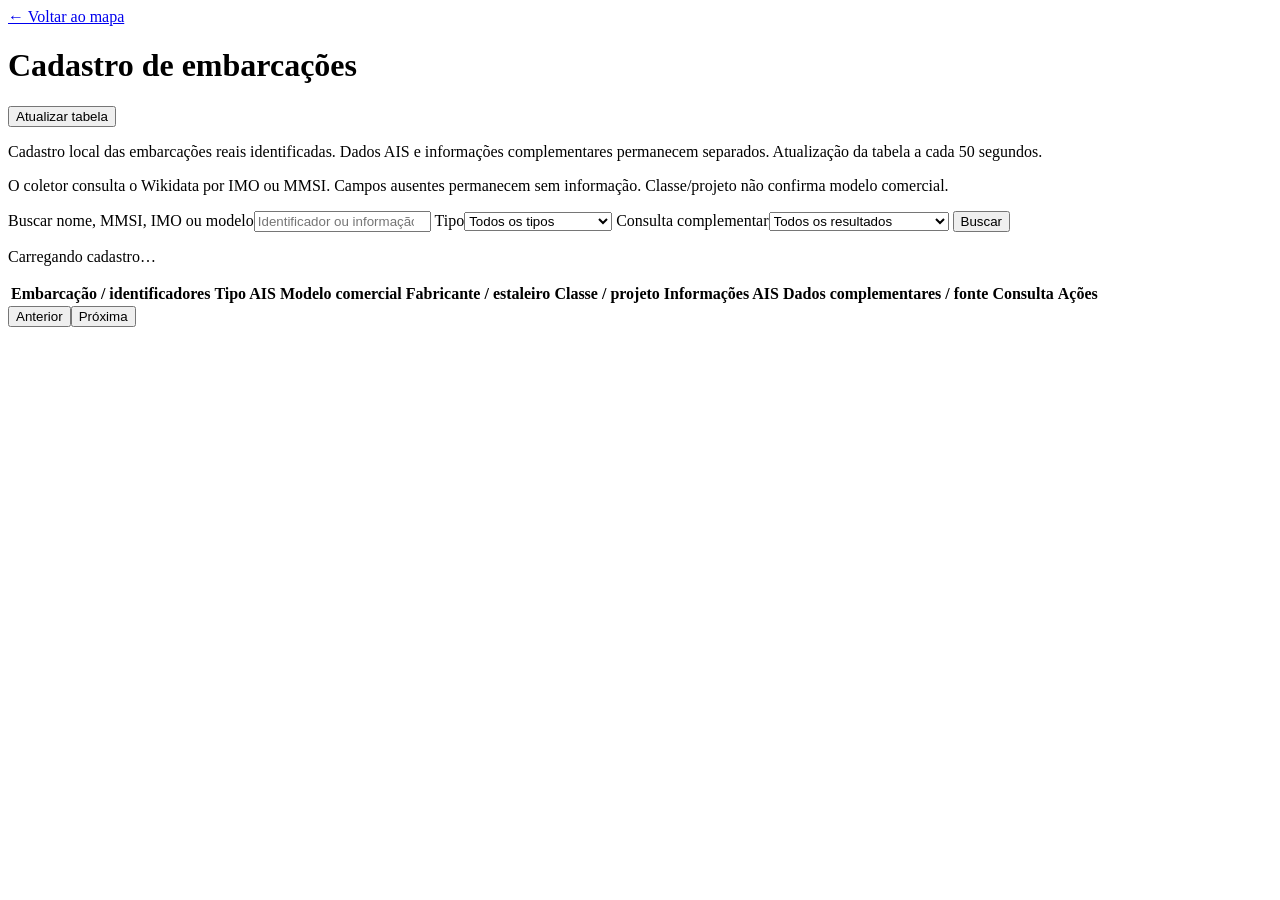
==== public/registry.html @ a0aab845 "Criação de log local em sqlite para validar algumas embarcações com MMSI, IMO ou modelo" ====
<!doctype html>
<html lang="pt-BR">
<head>
  <meta charset="utf-8">
  <meta name="viewport" content="width=device-width, initial-scale=1">
  <title>Cadastro de embarcações · M Vision</title>
  <link rel="stylesheet" href="/registry.css">
  <script src="/registry.js" defer></script>
</head>
<body>
  <main>
    <header><div><a href="/">← Voltar ao mapa</a><h1>Cadastro de embarcações</h1></div><button id="refresh">Atualizar tabela</button></header>
    <p>Cadastro local das embarcações reais identificadas. Dados AIS e informações complementares permanecem separados. Atualização da tabela a cada 50 segundos.</p>
    <p>O coletor consulta o Wikidata por IMO ou MMSI. Campos ausentes permanecem sem informação. Classe/projeto não confirma modelo comercial.</p>
    <form id="filters">
      <label>Buscar nome, MMSI, IMO ou modelo<input id="query" type="search" placeholder="Identificador ou informação"></label>
      <label>Tipo<select id="type"><option value="">Todos os tipos</option><option value="cargo">Carga</option><option value="tanker">Navio-tanque</option><option value="fishing">Pesca</option><option value="tug">Rebocador / reboque</option><option value="passenger">Passageiros</option><option value="sailing">Veleiro</option><option value="pleasure">Recreio</option><option value="other">Outros</option><option value="unknown">Não informado</option></select></label>
      <label>Consulta complementar<select id="status"><option value="">Todos os resultados</option><option value="pending">Pendente</option><option value="running">Consultando</option><option value="matched">Encontrado</option><option value="not_found">Não encontrado</option><option value="ambiguous">Correspondência ambígua</option><option value="error">Falha / nova tentativa</option></select></label>
      <button>Buscar</button>
    </form>
    <p id="summary" role="status">Carregando cadastro…</p>
    <div class="table-wrap"><table><thead><tr><th>Embarcação / identificadores</th><th>Tipo AIS</th><th>Modelo comercial</th><th>Fabricante / estaleiro</th><th>Classe / projeto</th><th>Informações AIS</th><th>Dados complementares / fonte</th><th>Consulta</th><th>Ações</th></tr></thead><tbody id="rows"></tbody></table></div>
    <nav><button id="previous">Anterior</button><span id="page"></span><button id="next">Próxima</button></nav>
    <dialog id="editor">
      <form id="edit-form">
        <h2 id="edit-title">Editar cadastro</h2>
        <p>Preenchimento manual. O coletor preserva estes valores; deixe vazio para usar o dado público disponível.</p>
        <label>Modelo comercial<input id="model" maxlength="2000"></label>
        <label>Fabricante / estaleiro<input id="manufacturer" maxlength="2000"></label>
        <label>Classe / projeto<input id="vessel_class" maxlength="2000"></label>
        <label>Fonte da informação<input id="source_url" type="url" maxlength="2000" placeholder="https://..."></label>
        <label>Observações<textarea id="notes" maxlength="2000"></textarea></label>
        <p id="edit-status" role="status"></p>
        <div><button type="button" id="cancel">Cancelar</button><button id="save">Salvar cadastro</button></div>
      </form>
    </dialog>
  </main>
</body>
</html>
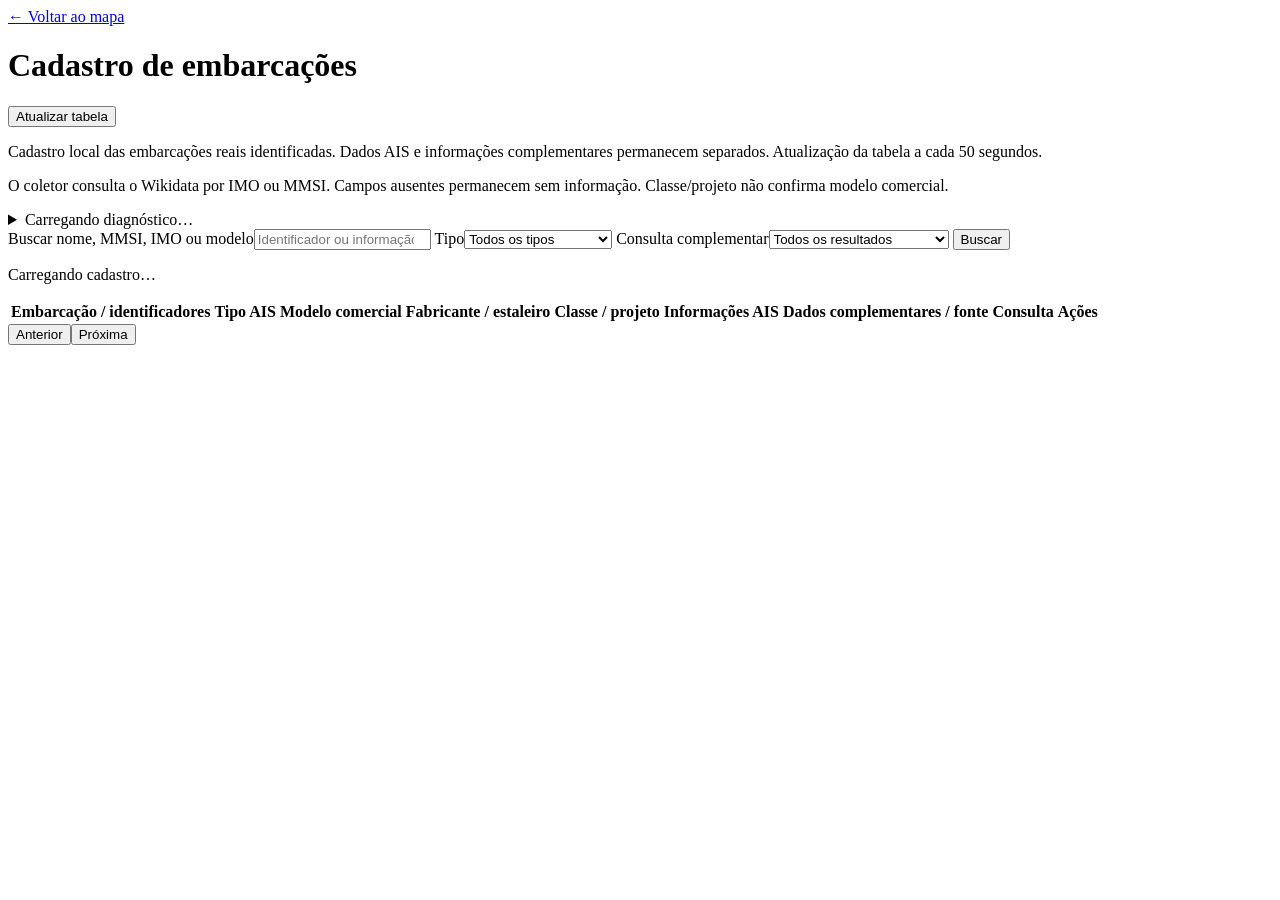
==== commit 693e461a: "Enriquecimento dos dados de navios" ====
--- a/public/registry.html
+++ b/public/registry.html
@@ -12,6 +12,7 @@
     <header><div><a href="/">← Voltar ao mapa</a><h1>Cadastro de embarcações</h1></div><button id="refresh">Atualizar tabela</button></header>
     <p>Cadastro local das embarcações reais identificadas. Dados AIS e informações complementares permanecem separados. Atualização da tabela a cada 50 segundos.</p>
     <p>O coletor consulta o Wikidata por IMO ou MMSI. Campos ausentes permanecem sem informação. Classe/projeto não confirma modelo comercial.</p>
+    <details id="diagnostics"><summary>Carregando diagnóstico…</summary></details>
     <form id="filters">
       <label>Buscar nome, MMSI, IMO ou modelo<input id="query" type="search" placeholder="Identificador ou informação"></label>
       <label>Tipo<select id="type"><option value="">Todos os tipos</option><option value="cargo">Carga</option><option value="tanker">Navio-tanque</option><option value="fishing">Pesca</option><option value="tug">Rebocador / reboque</option><option value="passenger">Passageiros</option><option value="sailing">Veleiro</option><option value="pleasure">Recreio</option><option value="other">Outros</option><option value="unknown">Não informado</option></select></label>
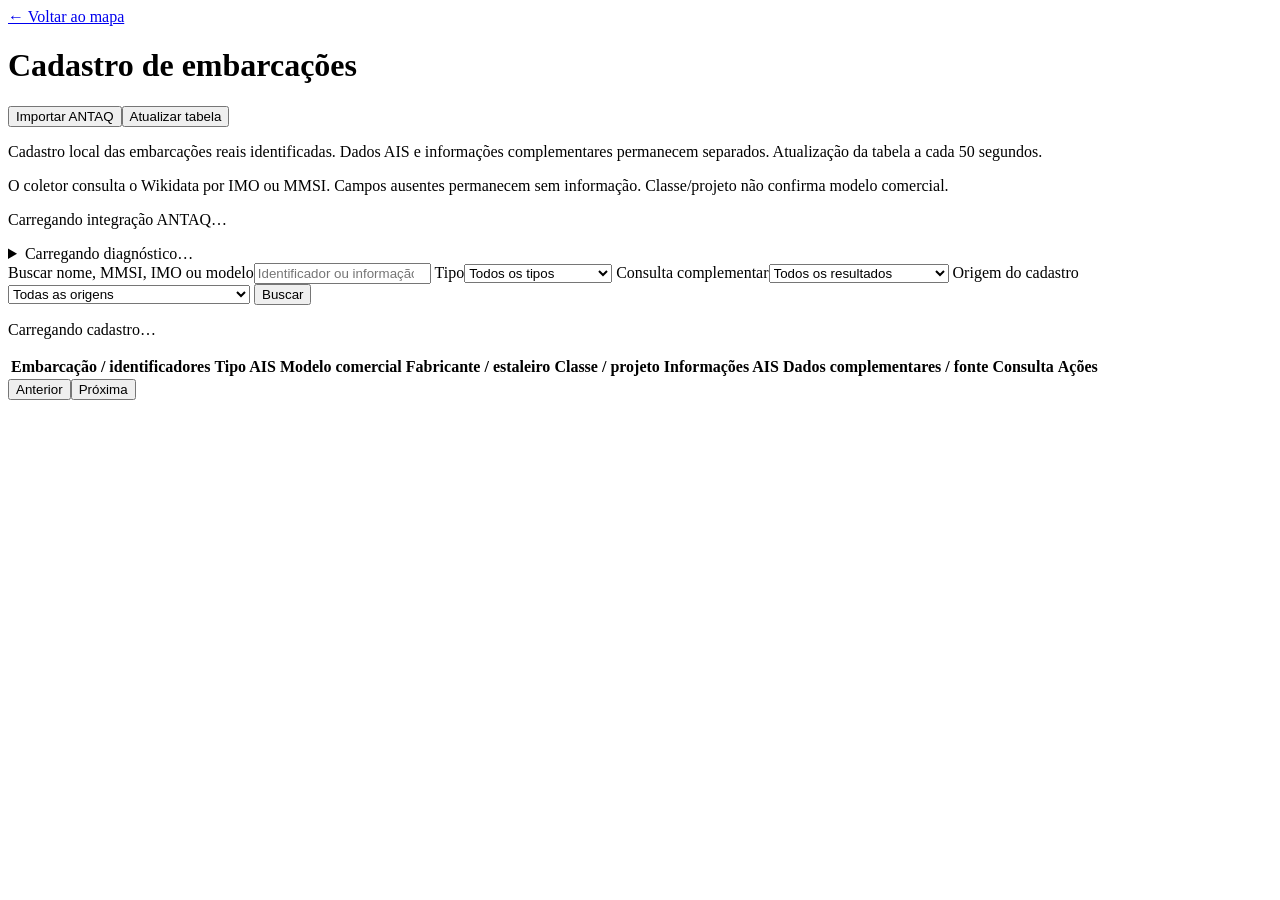
==== commit 6dba5e65: "ANTAQ para cadastro de barcos" ====
--- a/public/registry.html
+++ b/public/registry.html
@@ -3,20 +3,24 @@
 <head>
   <meta charset="utf-8">
   <meta name="viewport" content="width=device-width, initial-scale=1">
+  <meta name="theme-color" content="#0a111b">
   <title>Cadastro de embarcações · M Vision</title>
   <link rel="stylesheet" href="/registry.css">
+  <link rel="stylesheet" href="/dark-theme.css">
   <script src="/registry.js" defer></script>
 </head>
-<body>
+<body class="registry-page">
   <main>
-    <header><div><a href="/">← Voltar ao mapa</a><h1>Cadastro de embarcações</h1></div><button id="refresh">Atualizar tabela</button></header>
+    <header><div><a href="/">← Voltar ao mapa</a><h1>Cadastro de embarcações</h1></div><div class="registry-header-actions"><button id="import-antaq">Importar ANTAQ</button><button id="refresh">Atualizar tabela</button></div></header>
     <p>Cadastro local das embarcações reais identificadas. Dados AIS e informações complementares permanecem separados. Atualização da tabela a cada 50 segundos.</p>
     <p>O coletor consulta o Wikidata por IMO ou MMSI. Campos ausentes permanecem sem informação. Classe/projeto não confirma modelo comercial.</p>
+    <p id="antaq-summary" role="status">Carregando integração ANTAQ…</p>
     <details id="diagnostics"><summary>Carregando diagnóstico…</summary></details>
     <form id="filters">
       <label>Buscar nome, MMSI, IMO ou modelo<input id="query" type="search" placeholder="Identificador ou informação"></label>
       <label>Tipo<select id="type"><option value="">Todos os tipos</option><option value="cargo">Carga</option><option value="tanker">Navio-tanque</option><option value="fishing">Pesca</option><option value="tug">Rebocador / reboque</option><option value="passenger">Passageiros</option><option value="sailing">Veleiro</option><option value="pleasure">Recreio</option><option value="other">Outros</option><option value="unknown">Não informado</option></select></label>
       <label>Consulta complementar<select id="status"><option value="">Todos os resultados</option><option value="pending">Pendente</option><option value="running">Consultando</option><option value="matched">Encontrado</option><option value="not_found">Não encontrado</option><option value="ambiguous">Correspondência ambígua</option><option value="error">Falha / nova tentativa</option></select></label>
+      <label>Origem do cadastro<select id="origin"><option value="">Todas as origens</option><option value="aisstream">AISStream</option><option value="antaq">Com dados ANTAQ</option><option value="linked">AIS + ANTAQ vinculados</option><option value="unlinked">ANTAQ aguardando vínculo / revisão</option></select></label>
       <button>Buscar</button>
     </form>
     <p id="summary" role="status">Carregando cadastro…</p>
@@ -35,6 +39,16 @@
         <div><button type="button" id="cancel">Cancelar</button><button id="save">Salvar cadastro</button></div>
       </form>
     </dialog>
+    <dialog id="antaq-importer" aria-labelledby="antaq-title">
+      <form id="antaq-form">
+        <h2 id="antaq-title">Importar cadastro ANTAQ</h2>
+        <p>Selecione a exportação oficial em CSV, XLSX ou tabela HTML. O cruzamento usa IMO/MMSI exatos; nomes iguais não são unidos automaticamente.</p>
+        <label>Arquivo da ANTAQ (até 16 MB)<input id="antaq-file" type="file" accept=".csv,.xlsx,.html,.htm,.xls,.txt" required></label>
+        <label>URL oficial de origem<input id="antaq-url" type="url" value="https://www.gov.br/antaq/pt-br/assuntos/navegacao/maritima-de-de-apoio/frota" required></label>
+        <p id="antaq-result" role="status">Confira a prévia antes de gravar. O cadastro ANTAQ não fornece posições para o mapa.</p>
+        <div class="registry-header-actions"><button type="button" id="antaq-cancel">Cancelar</button><button type="submit" id="antaq-preview">Conferir prévia</button><button type="button" id="antaq-apply" disabled>Importar e cruzar</button></div>
+      </form>
+    </dialog>
   </main>
 </body>
 </html>
